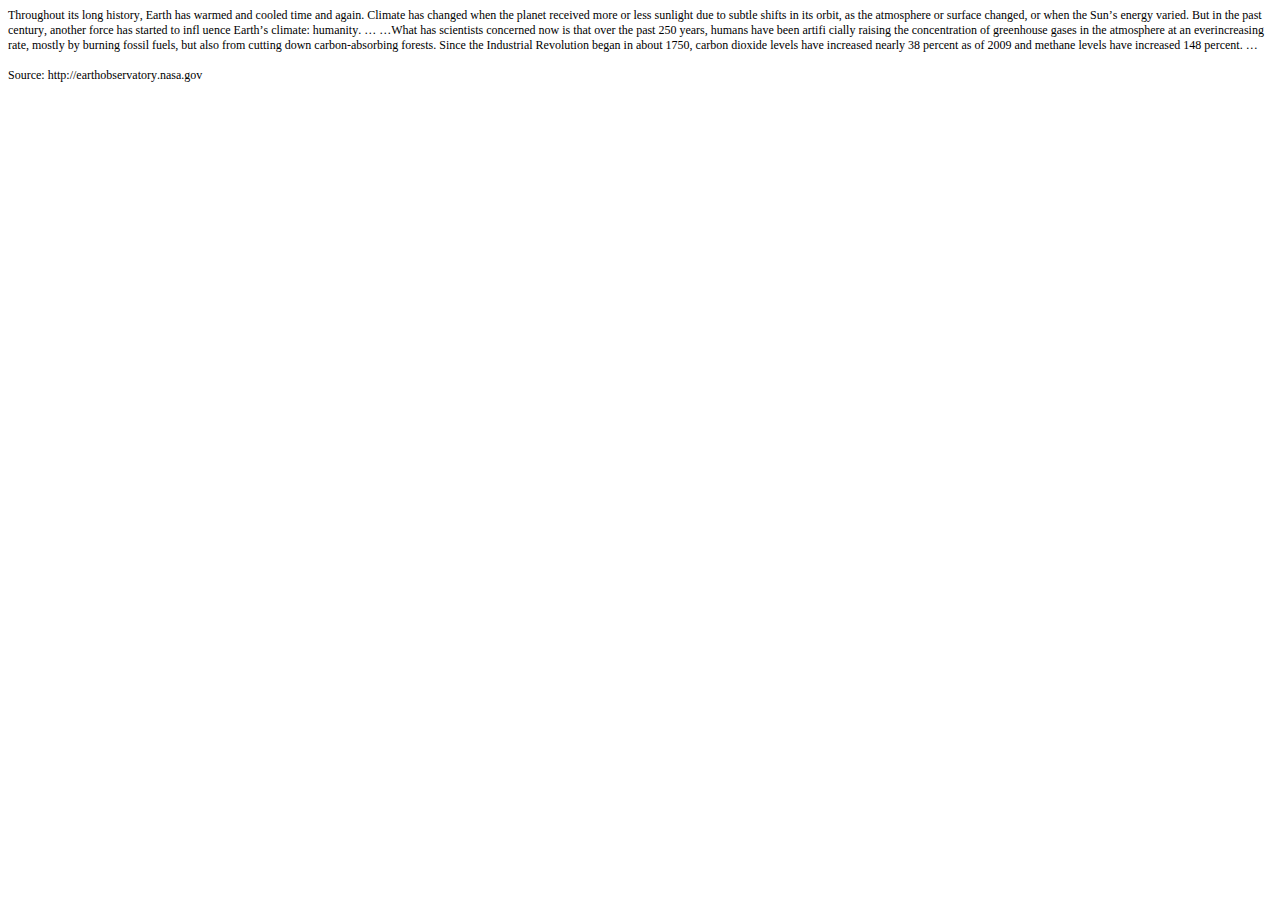
==== Global Warming.html @ bdcccbcc "Update Global Warming.html" ====
<!DOCTYPE html PUBLIC "-//W3C//DTD HTML 4.01//EN" "http://www.w3.org/TR/html4/strict.dtd">
<html>
<head>
  <link rel="stylesheet" href="https://cdn.jsdelivr.net/npm/bootstrap@5.1.3/dist/css/bootstrap.min.css" integrity="sha384-1BmE4kWBq78iYhFldvKuhfTAU6auU8tT94WrHftjDbrCEXSU1oBoqyl2QvZ6jIW3" crossorigin="anonymous">
  <meta http-equiv="Content-Type" content="text/html; charset=utf-8">
  <meta http-equiv="Content-Style-Type" content="text/css">
  <title></title>
  <meta name="Generator" content="Cocoa HTML Writer">
  <meta name="CocoaVersion" content="2022.6">
  <style type="text/css">
    p.p1 {margin: 0.0px 0.0px 0.0px 0.0px; font: 12.0px Times; color: #000000; -webkit-text-stroke: #000000}
    p.p2 {margin: 0.0px 0.0px 0.0px 0.0px; font: 12.0px Times; color: #000000; -webkit-text-stroke: #000000; min-height: 14.0px}
    span.s1 {font-kerning: none}
  </style>
</head>
<body>
<p class="p1"><span class="s1">Throughout its long history, Earth has warmed and cooled time and again. Climate has changed when the planet received more or less sunlight due to subtle shifts in its orbit, as the atmosphere or surface changed, or when the Sun’s energy varied. But in the past century, another force has started to infl uence Earth’s climate: humanity. … …What has scientists concerned now is that over the past 250 years, humans have been artifi cially raising the concentration of greenhouse gases in the atmosphere at an everincreasing rate, mostly by burning fossil fuels, but also from cutting down carbon-absorbing forests. Since the Industrial Revolution began in about 1750, carbon dioxide levels have increased nearly 38 percent as of 2009 and methane levels have increased 148 percent. …<span class="Apple-converted-space"> </span></span></p>
<p class="p2"><span class="s1"></span><br></p>
<p class="p1 form-text"><span class="s1">Source: http://earthobservatory.nasa.gov</span></p>
</body>
</html>
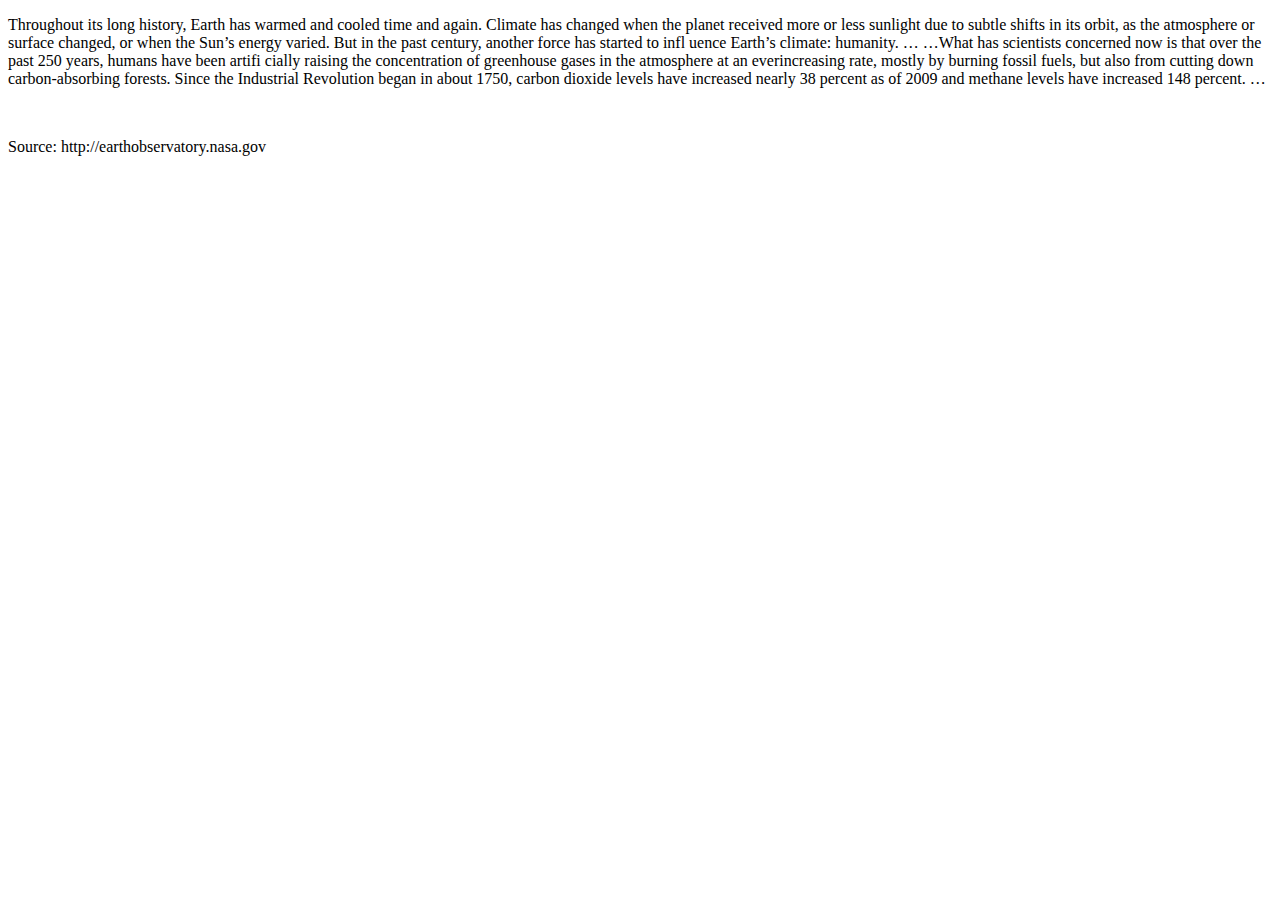
==== commit 86162d90: "Update Global Warming.html" ====
--- a/Global Warming.html
+++ b/Global Warming.html
@@ -1,21 +1,12 @@
-<!DOCTYPE html PUBLIC "-//W3C//DTD HTML 4.01//EN" "http://www.w3.org/TR/html4/strict.dtd">
+<!DOCTYPE html>
 <html>
 <head>
   <link rel="stylesheet" href="https://cdn.jsdelivr.net/npm/bootstrap@5.1.3/dist/css/bootstrap.min.css" integrity="sha384-1BmE4kWBq78iYhFldvKuhfTAU6auU8tT94WrHftjDbrCEXSU1oBoqyl2QvZ6jIW3" crossorigin="anonymous">
-  <meta http-equiv="Content-Type" content="text/html; charset=utf-8">
-  <meta http-equiv="Content-Style-Type" content="text/css">
   <title></title>
-  <meta name="Generator" content="Cocoa HTML Writer">
-  <meta name="CocoaVersion" content="2022.6">
-  <style type="text/css">
-    p.p1 {margin: 0.0px 0.0px 0.0px 0.0px; font: 12.0px Times; color: #000000; -webkit-text-stroke: #000000}
-    p.p2 {margin: 0.0px 0.0px 0.0px 0.0px; font: 12.0px Times; color: #000000; -webkit-text-stroke: #000000; min-height: 14.0px}
-    span.s1 {font-kerning: none}
-  </style>
 </head>
-<body>
-<p class="p1"><span class="s1">Throughout its long history, Earth has warmed and cooled time and again. Climate has changed when the planet received more or less sunlight due to subtle shifts in its orbit, as the atmosphere or surface changed, or when the Sun’s energy varied. But in the past century, another force has started to infl uence Earth’s climate: humanity. … …What has scientists concerned now is that over the past 250 years, humans have been artifi cially raising the concentration of greenhouse gases in the atmosphere at an everincreasing rate, mostly by burning fossil fuels, but also from cutting down carbon-absorbing forests. Since the Industrial Revolution began in about 1750, carbon dioxide levels have increased nearly 38 percent as of 2009 and methane levels have increased 148 percent. …<span class="Apple-converted-space"> </span></span></p>
-<p class="p2"><span class="s1"></span><br></p>
-<p class="p1 form-text"><span class="s1">Source: http://earthobservatory.nasa.gov</span></p>
+<body class="container">
+<p>Throughout its long history, Earth has warmed and cooled time and again. Climate has changed when the planet received more or less sunlight due to subtle shifts in its orbit, as the atmosphere or surface changed, or when the Sun’s energy varied. But in the past century, another force has started to infl uence Earth’s climate: humanity. … …What has scientists concerned now is that over the past 250 years, humans have been artifi cially raising the concentration of greenhouse gases in the atmosphere at an everincreasing rate, mostly by burning fossil fuels, but also from cutting down carbon-absorbing forests. Since the Industrial Revolution began in about 1750, carbon dioxide levels have increased nearly 38 percent as of 2009 and methane levels have increased 148 percent. …<span class="Apple-converted-space"></p>
+<br>
+<p>Source: http://earthobservatory.nasa.gov</p>
 </body>
 </html>
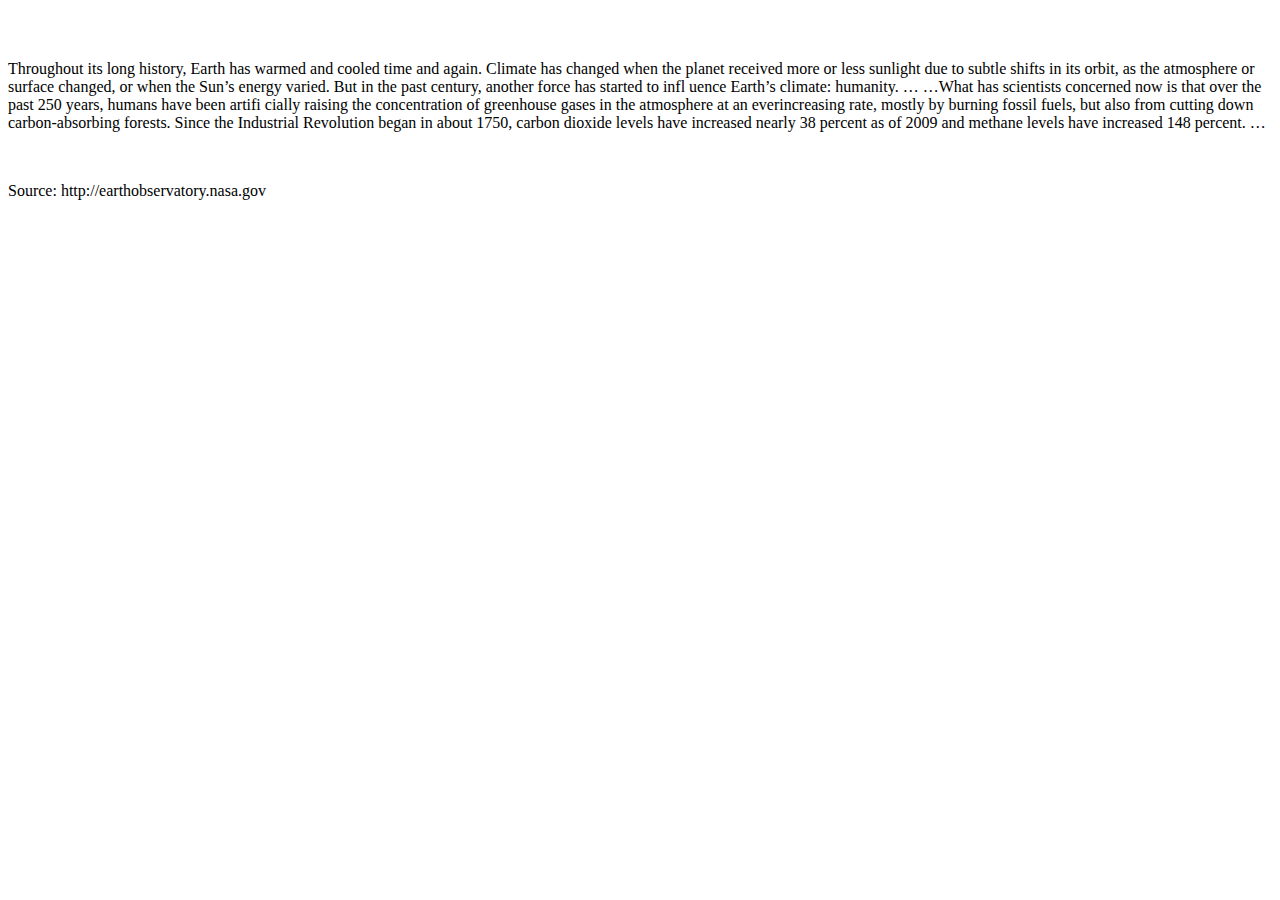
==== commit 567ee083: "Update Global Warming.html" ====
--- a/Global Warming.html
+++ b/Global Warming.html
@@ -4,7 +4,9 @@
   <link rel="stylesheet" href="https://cdn.jsdelivr.net/npm/bootstrap@5.1.3/dist/css/bootstrap.min.css" integrity="sha384-1BmE4kWBq78iYhFldvKuhfTAU6auU8tT94WrHftjDbrCEXSU1oBoqyl2QvZ6jIW3" crossorigin="anonymous">
   <title></title>
 </head>
-<body class="container">
+<body class="container bg-success bg-gradient">
+  <br>
+  <br>
 <p>Throughout its long history, Earth has warmed and cooled time and again. Climate has changed when the planet received more or less sunlight due to subtle shifts in its orbit, as the atmosphere or surface changed, or when the Sun’s energy varied. But in the past century, another force has started to infl uence Earth’s climate: humanity. … …What has scientists concerned now is that over the past 250 years, humans have been artifi cially raising the concentration of greenhouse gases in the atmosphere at an everincreasing rate, mostly by burning fossil fuels, but also from cutting down carbon-absorbing forests. Since the Industrial Revolution began in about 1750, carbon dioxide levels have increased nearly 38 percent as of 2009 and methane levels have increased 148 percent. …<span class="Apple-converted-space"></p>
 <br>
 <p>Source: http://earthobservatory.nasa.gov</p>
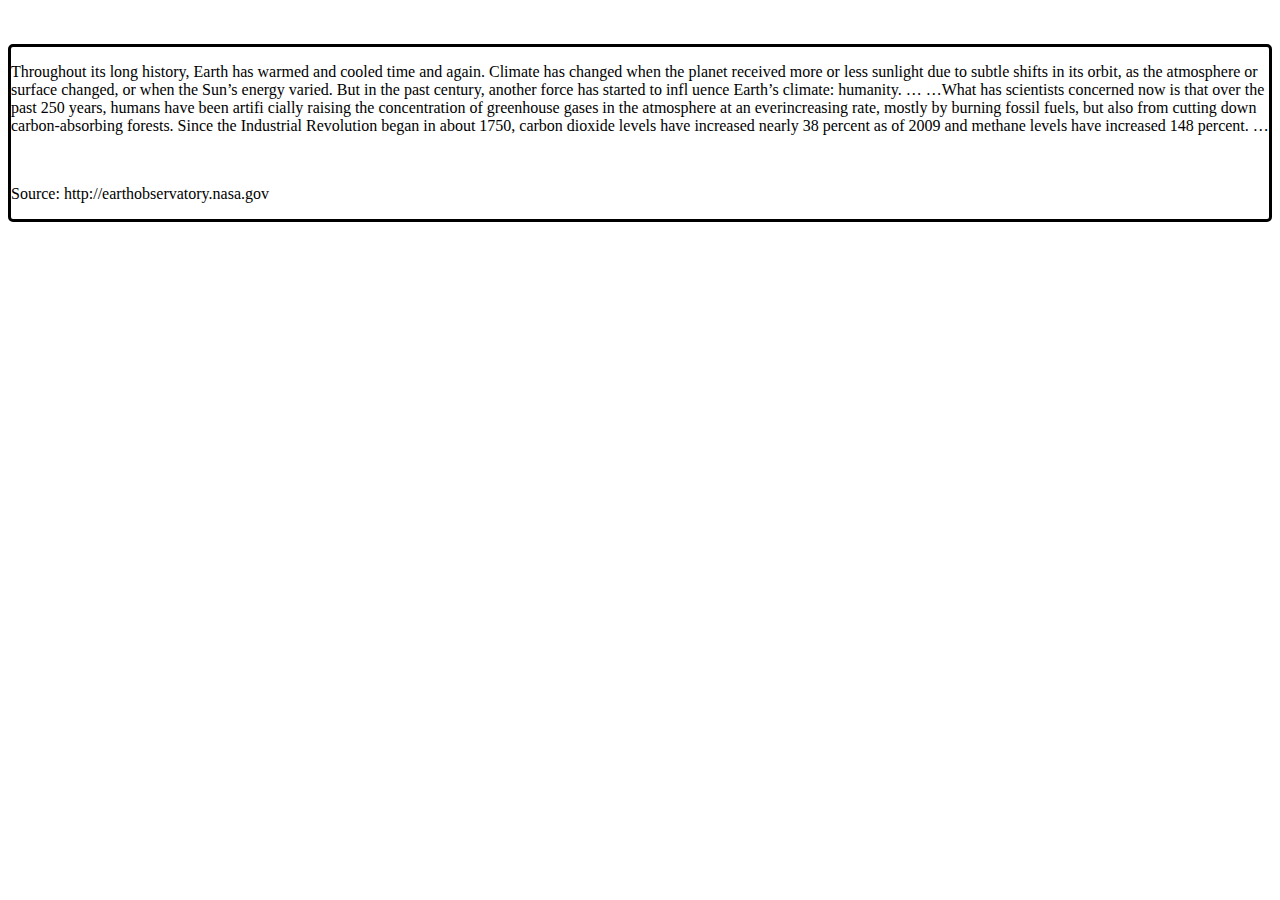
==== commit 39ddfa4c: "Update Global Warming.html" ====
--- a/Global Warming.html
+++ b/Global Warming.html
@@ -2,13 +2,15 @@
 <html>
 <head>
   <link rel="stylesheet" href="https://cdn.jsdelivr.net/npm/bootstrap@5.1.3/dist/css/bootstrap.min.css" integrity="sha384-1BmE4kWBq78iYhFldvKuhfTAU6auU8tT94WrHftjDbrCEXSU1oBoqyl2QvZ6jIW3" crossorigin="anonymous">
-  <title></title>
+  <title>Global Warming - RLEV</title>
 </head>
-<body class="container bg-success bg-gradient">
+<body class="container">
   <br>
   <br>
+  <div style="border-radius: 5px; border-style: solid;" class="container">
 <p>Throughout its long history, Earth has warmed and cooled time and again. Climate has changed when the planet received more or less sunlight due to subtle shifts in its orbit, as the atmosphere or surface changed, or when the Sun’s energy varied. But in the past century, another force has started to infl uence Earth’s climate: humanity. … …What has scientists concerned now is that over the past 250 years, humans have been artifi cially raising the concentration of greenhouse gases in the atmosphere at an everincreasing rate, mostly by burning fossil fuels, but also from cutting down carbon-absorbing forests. Since the Industrial Revolution began in about 1750, carbon dioxide levels have increased nearly 38 percent as of 2009 and methane levels have increased 148 percent. …<span class="Apple-converted-space"></p>
 <br>
 <p>Source: http://earthobservatory.nasa.gov</p>
+  </div>
 </body>
 </html>
